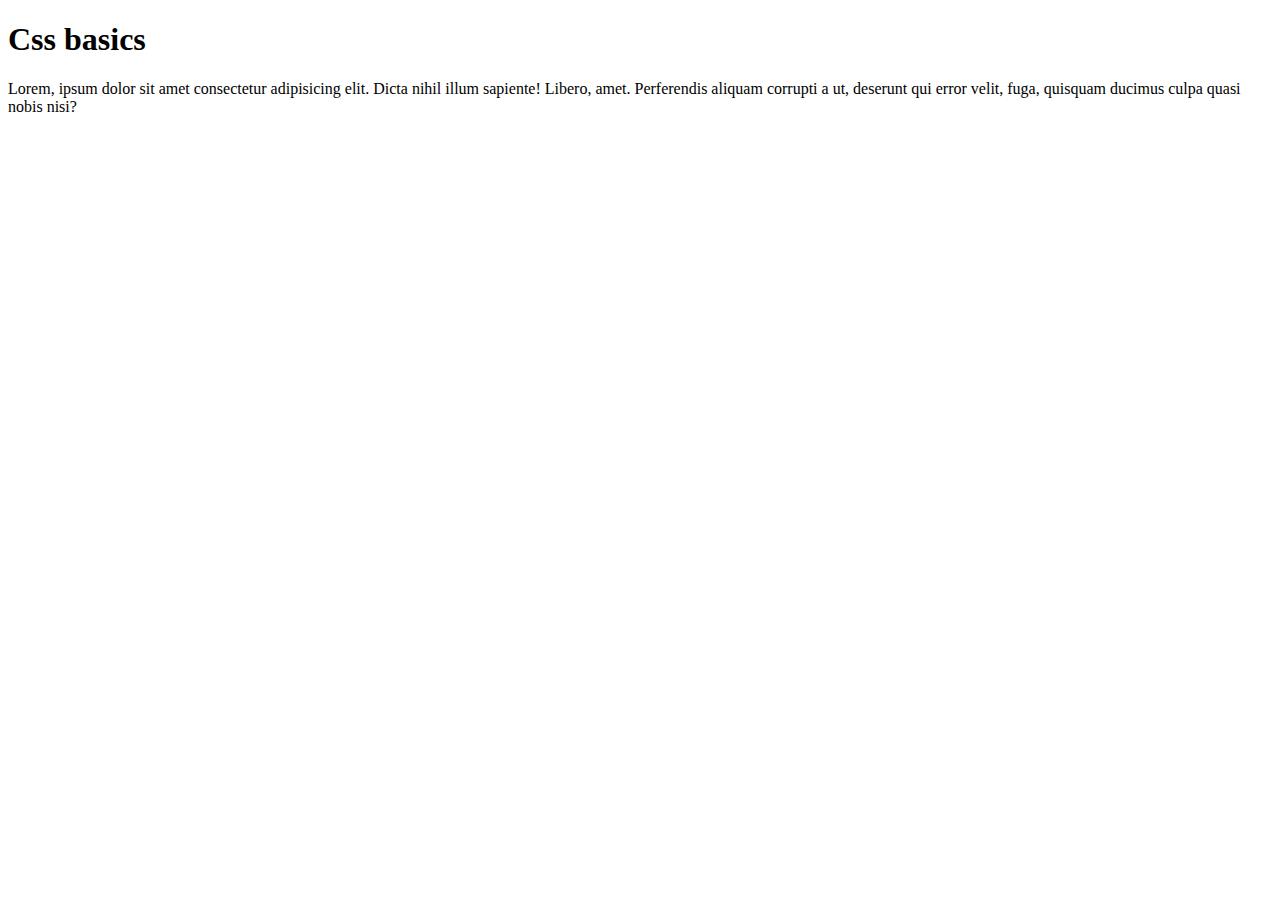
==== index.html @ 138e288b "initial commit" ====
<!DOCTYPE html>
<html lang="en">
<head>
    <meta charset="UTF-8">
    <meta name="viewport" content="width=device-width, initial-scale=1.0">
    <title>Css basics</title>
</head>
<body>
    <h1>Css basics</h1>
    <p>Lorem, ipsum dolor sit amet consectetur adipisicing elit. Dicta nihil illum sapiente! 
        Libero, amet. Perferendis aliquam corrupti a ut, deserunt qui error velit, fuga, quisquam 
        ducimus culpa quasi nobis nisi?</p>
</body>
</html>
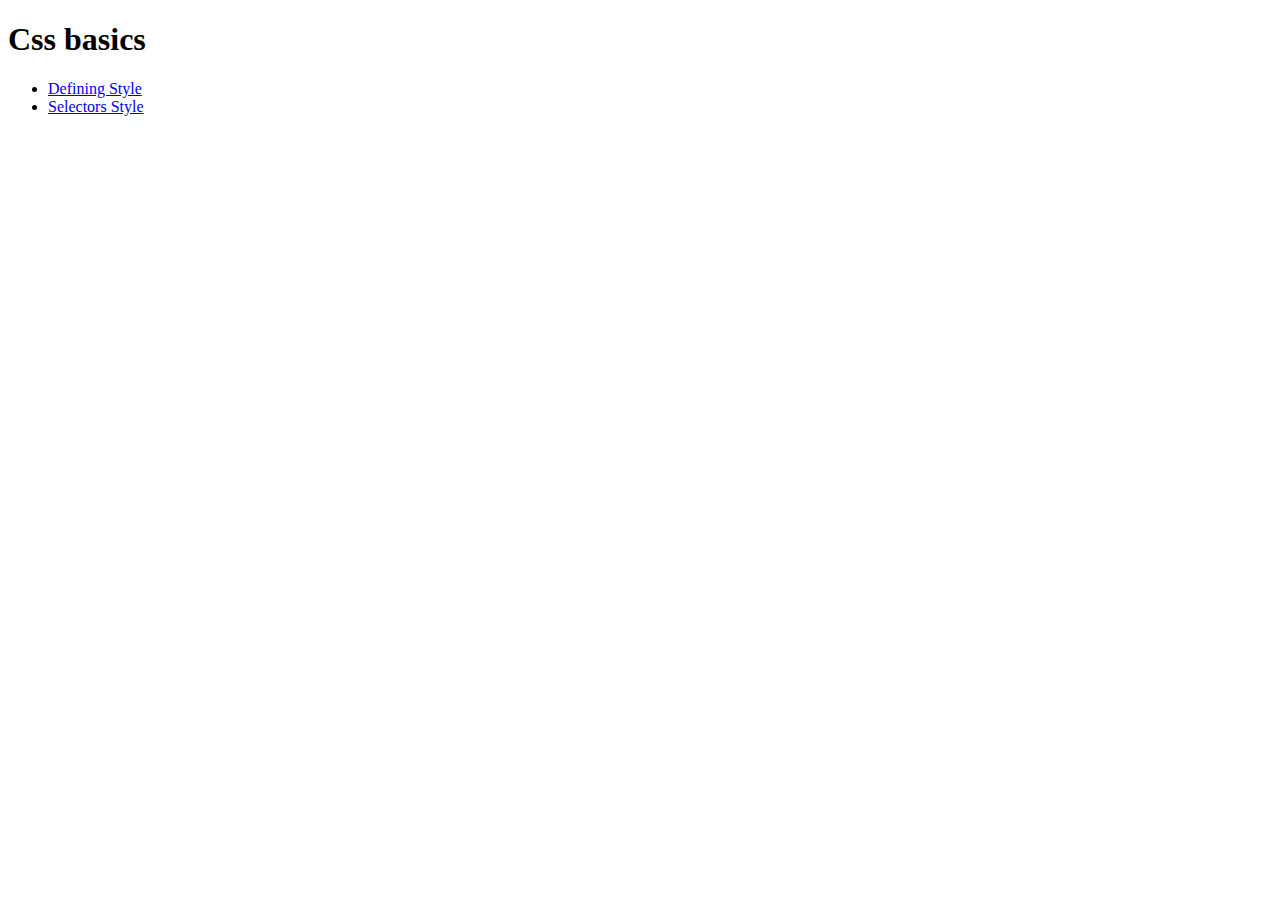
==== commit 461ba8b2: "aug 10 changes" ====
--- a/index.html
+++ b/index.html
@@ -4,11 +4,14 @@
     <meta charset="UTF-8">
     <meta name="viewport" content="width=device-width, initial-scale=1.0">
     <title>Css basics</title>
+    <link rel="stylesheet" href="Styles.css">
 </head>
 <body>
     <h1>Css basics</h1>
-    <p>Lorem, ipsum dolor sit amet consectetur adipisicing elit. Dicta nihil illum sapiente! 
-        Libero, amet. Perferendis aliquam corrupti a ut, deserunt qui error velit, fuga, quisquam 
-        ducimus culpa quasi nobis nisi?</p>
+    <ul>
+        <li><a href="define.html" target="_blank">Defining Style</a></li>
+        <li><a href="./selectors/selectors.html" target="_blank">Selectors Style</a></li>
+
+    </ul>
 </body>
 </html>--- a/Styles.css
+++ b/Styles.css
@@ -0,0 +1,3 @@
+p{
+    color: red;
+}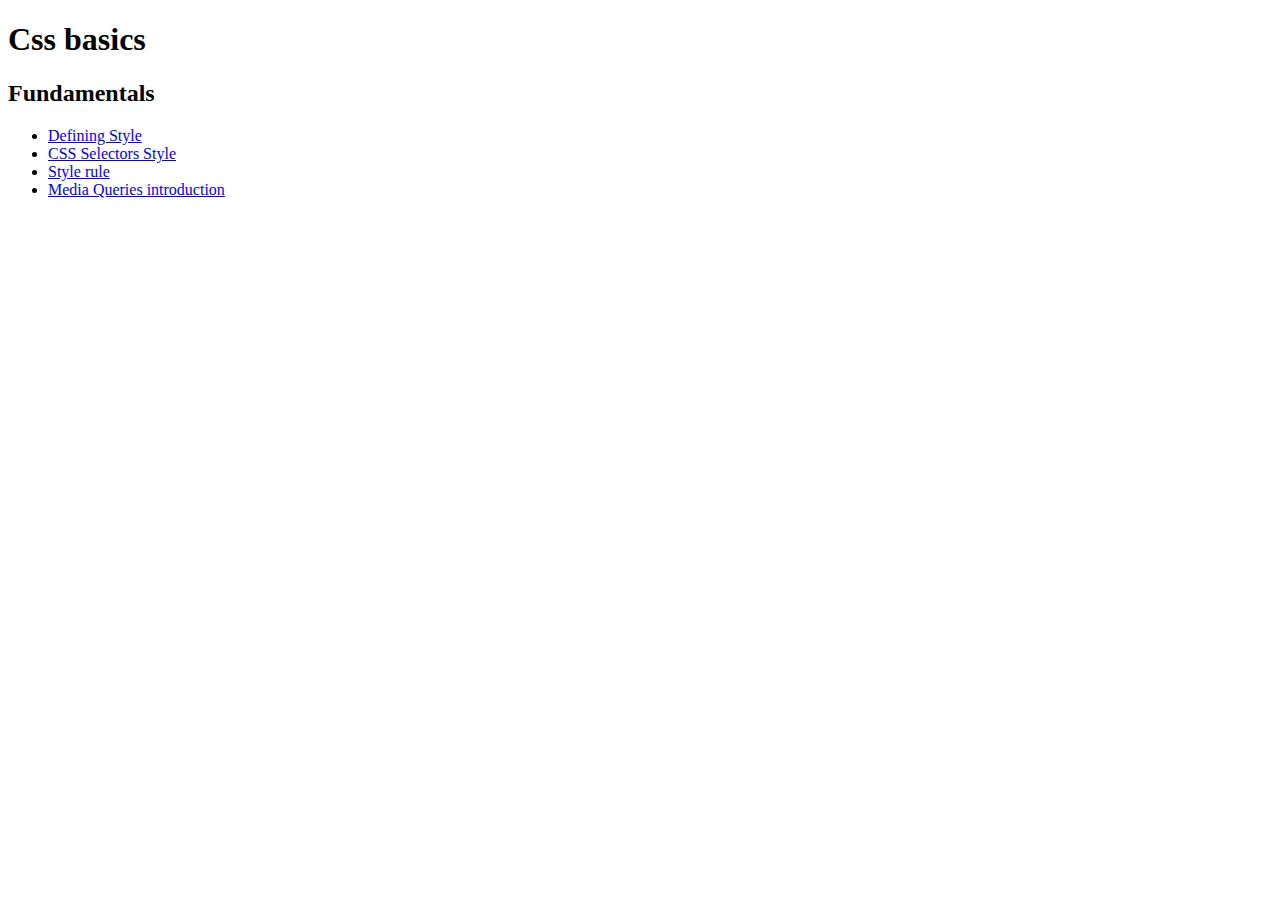
==== commit f808017e: "Aug11 commit" ====
--- a/index.html
+++ b/index.html
@@ -8,10 +8,12 @@
 </head>
 <body>
     <h1>Css basics</h1>
+    <h2>Fundamentals</h2>
     <ul>
         <li><a href="define.html" target="_blank">Defining Style</a></li>
-        <li><a href="./selectors/selectors.html" target="_blank">Selectors Style</a></li>
-
+        <li><a href="./selectors/selectors.html" target="_blank">CSS Selectors Style</a></li>
+        <li><a href="./style-rule/style-rule.html" target="_blank">Style rule </a></li>
+        <li><a href="./media-queries-intro/media-queries.html" target="_blank">Media Queries introduction</a></li>
     </ul>
 </body>
 </html>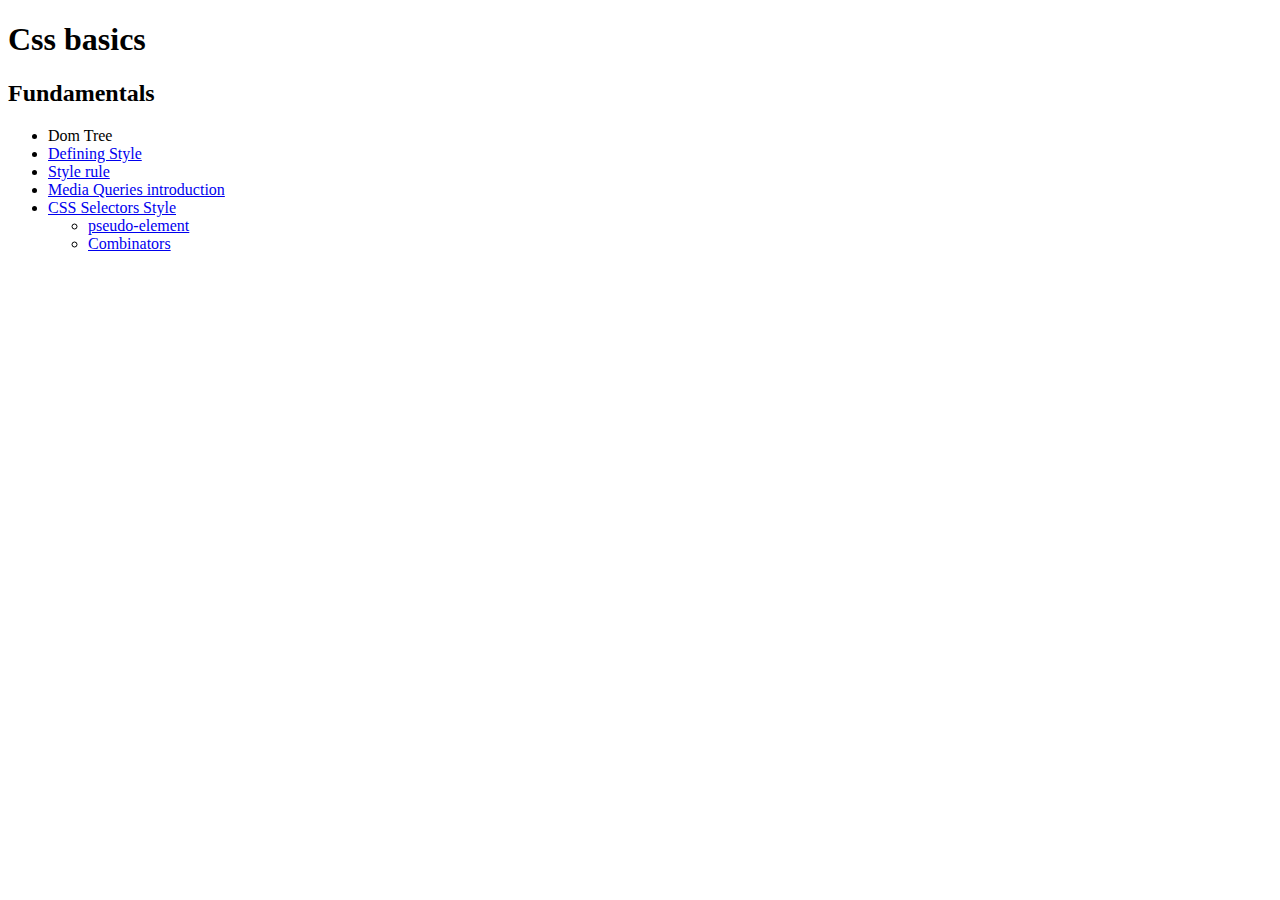
==== commit 55f57484: "Aug 15 changes" ====
--- a/index.html
+++ b/index.html
@@ -10,10 +10,15 @@
     <h1>Css basics</h1>
     <h2>Fundamentals</h2>
     <ul>
+        <li><a href="dom.html" target="_blank"></a>Dom Tree</li>
         <li><a href="define.html" target="_blank">Defining Style</a></li>
-        <li><a href="./selectors/selectors.html" target="_blank">CSS Selectors Style</a></li>
         <li><a href="./style-rule/style-rule.html" target="_blank">Style rule </a></li>
         <li><a href="./media-queries-intro/media-queries.html" target="_blank">Media Queries introduction</a></li>
+        <li><a href="./selectors/selectors.html" target="_blank">CSS Selectors Style</a></li>
+        <ul> 
+            <li><a href="./pseudo-element/pseudo-element.html">pseudo-element</a></li>
+            <li><a href="./combinators/combinators.html">Combinators</a></li>
+        </ul>
     </ul>
 </body>
 </html>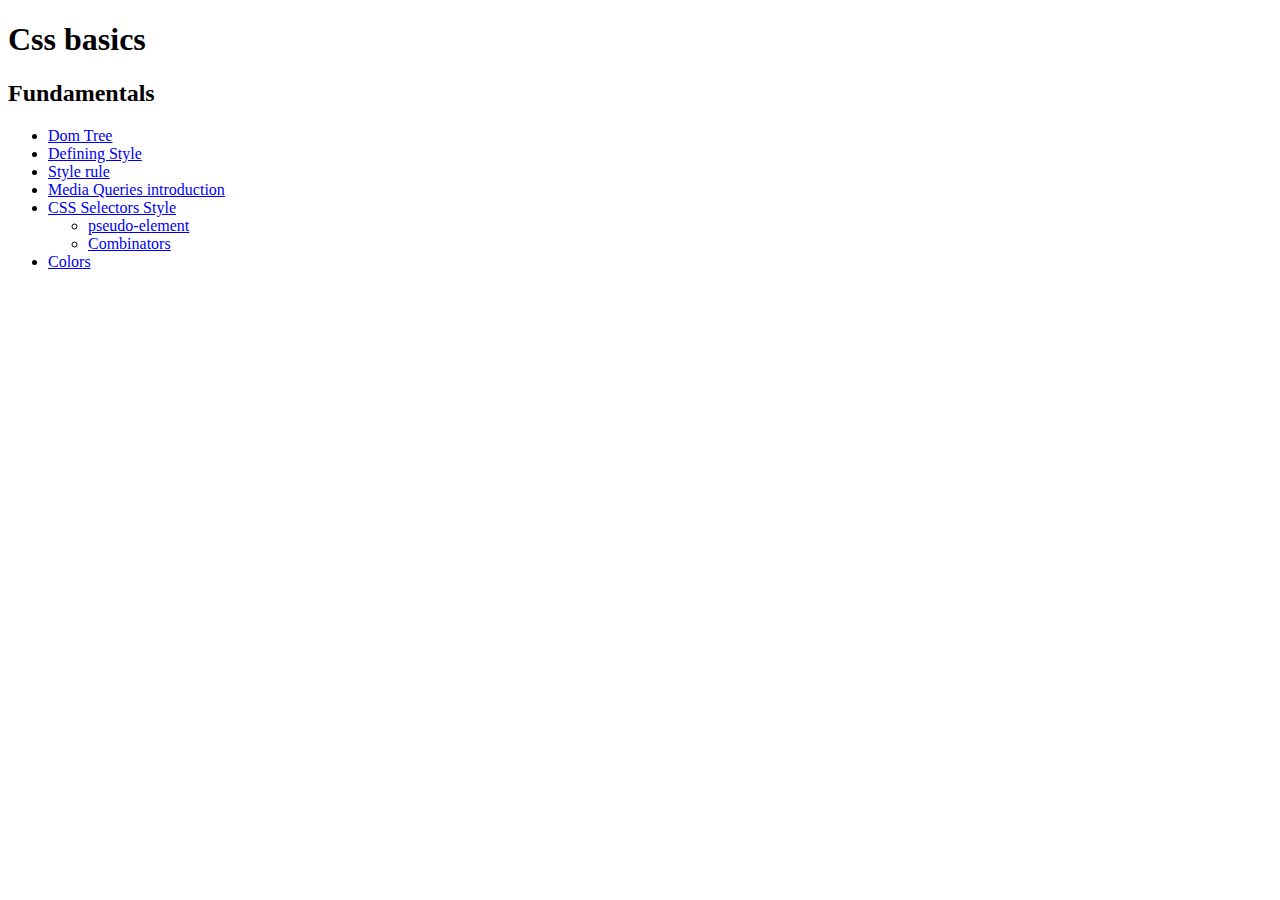
==== commit f92b6172: "Aug 15 changes" ====
--- a/index.html
+++ b/index.html
@@ -10,15 +10,16 @@
     <h1>Css basics</h1>
     <h2>Fundamentals</h2>
     <ul>
-        <li><a href="dom.html" target="_blank"></a>Dom Tree</li>
+        <li><a href="dom.html" target="_blank">Dom Tree</a></li>
         <li><a href="define.html" target="_blank">Defining Style</a></li>
         <li><a href="./style-rule/style-rule.html" target="_blank">Style rule </a></li>
         <li><a href="./media-queries-intro/media-queries.html" target="_blank">Media Queries introduction</a></li>
         <li><a href="./selectors/selectors.html" target="_blank">CSS Selectors Style</a></li>
         <ul> 
-            <li><a href="./pseudo-element/pseudo-element.html">pseudo-element</a></li>
-            <li><a href="./combinators/combinators.html">Combinators</a></li>
+            <li><a href="./pseudo-element/pseudo-element.html" target="_blank">pseudo-element</a></li>
+            <li><a href="./combinators/combinators.html" target="_blank">Combinators</a></li>
         </ul>
+        <li><a href="./colors/colors.html" target="_blank">Colors</a></li>
     </ul>
 </body>
 </html>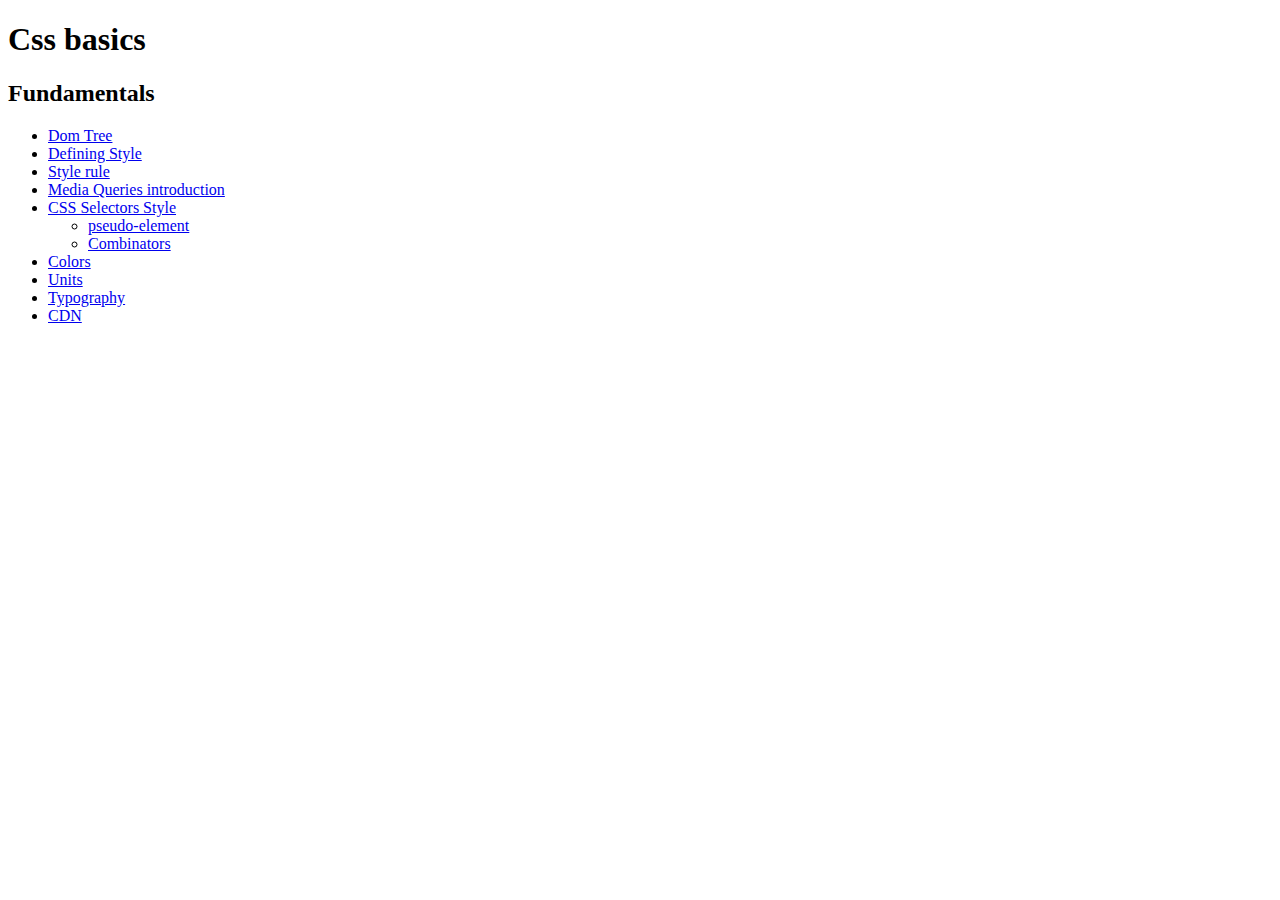
==== commit c0517a60: "aug 16 changes" ====
--- a/index.html
+++ b/index.html
@@ -20,6 +20,9 @@
             <li><a href="./combinators/combinators.html" target="_blank">Combinators</a></li>
         </ul>
         <li><a href="./colors/colors.html" target="_blank">Colors</a></li>
+        <li><a href="./units/units.html" target="_blank">Units</a></li>
+        <li><a href="./typography/typography.html" target="_blank">Typography</a></li>
+        <li><a href="./cdn/cdn.html" target="_blank">CDN</a></li>
     </ul>
 </body>
 </html>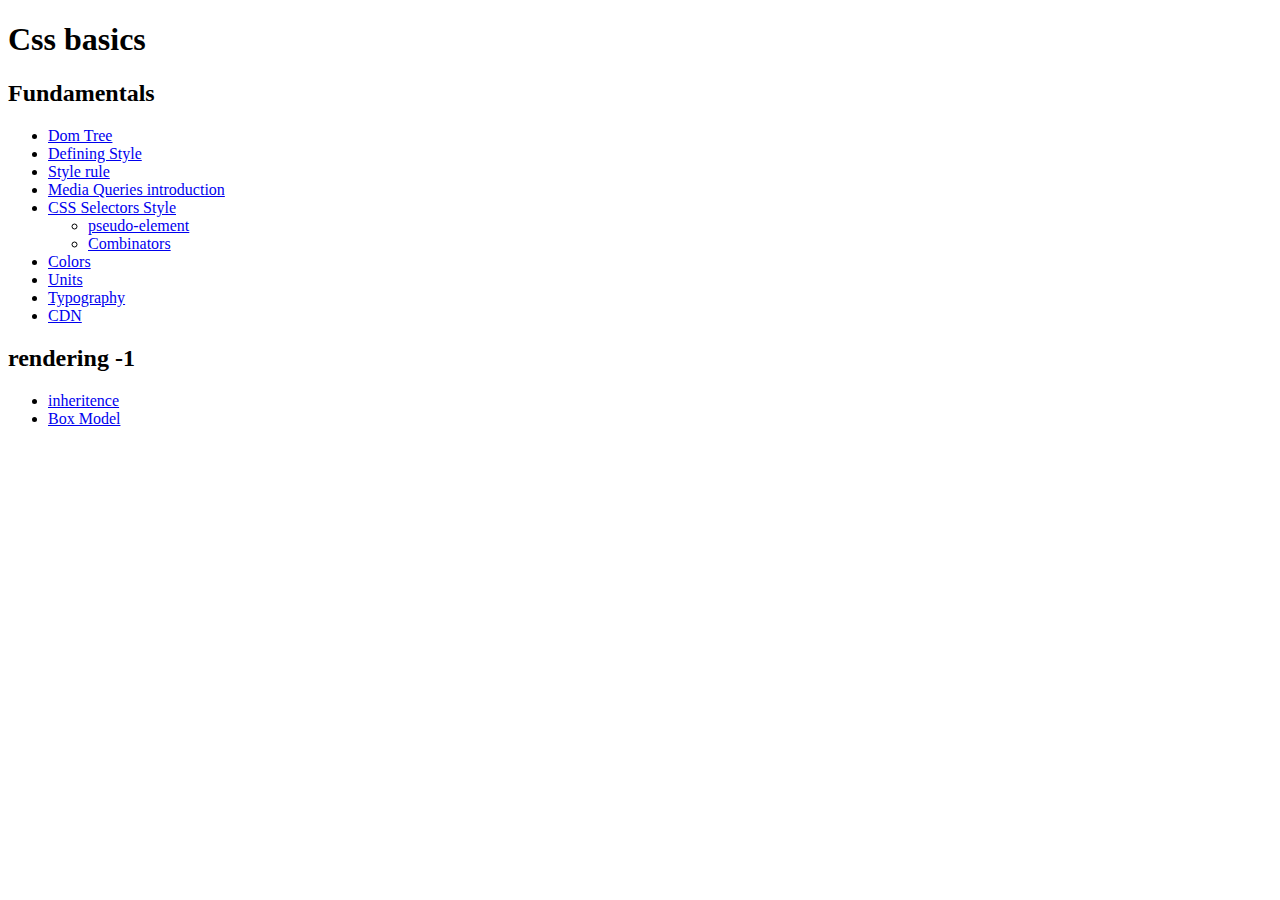
==== commit d30e7619: "Aug 21 changes" ====
--- a/index.html
+++ b/index.html
@@ -24,5 +24,10 @@
         <li><a href="./typography/typography.html" target="_blank">Typography</a></li>
         <li><a href="./cdn/cdn.html" target="_blank">CDN</a></li>
     </ul>
+    <h2>rendering -1 </h2>
+    <ul>
+        <li><a href="./inheritence/inheritence.html" target="_blank">inheritence</a></li>
+        <li><a href="./box-model/box-model.html" target="_blank">Box Model</a></li>
+    </ul>
 </body>
 </html>